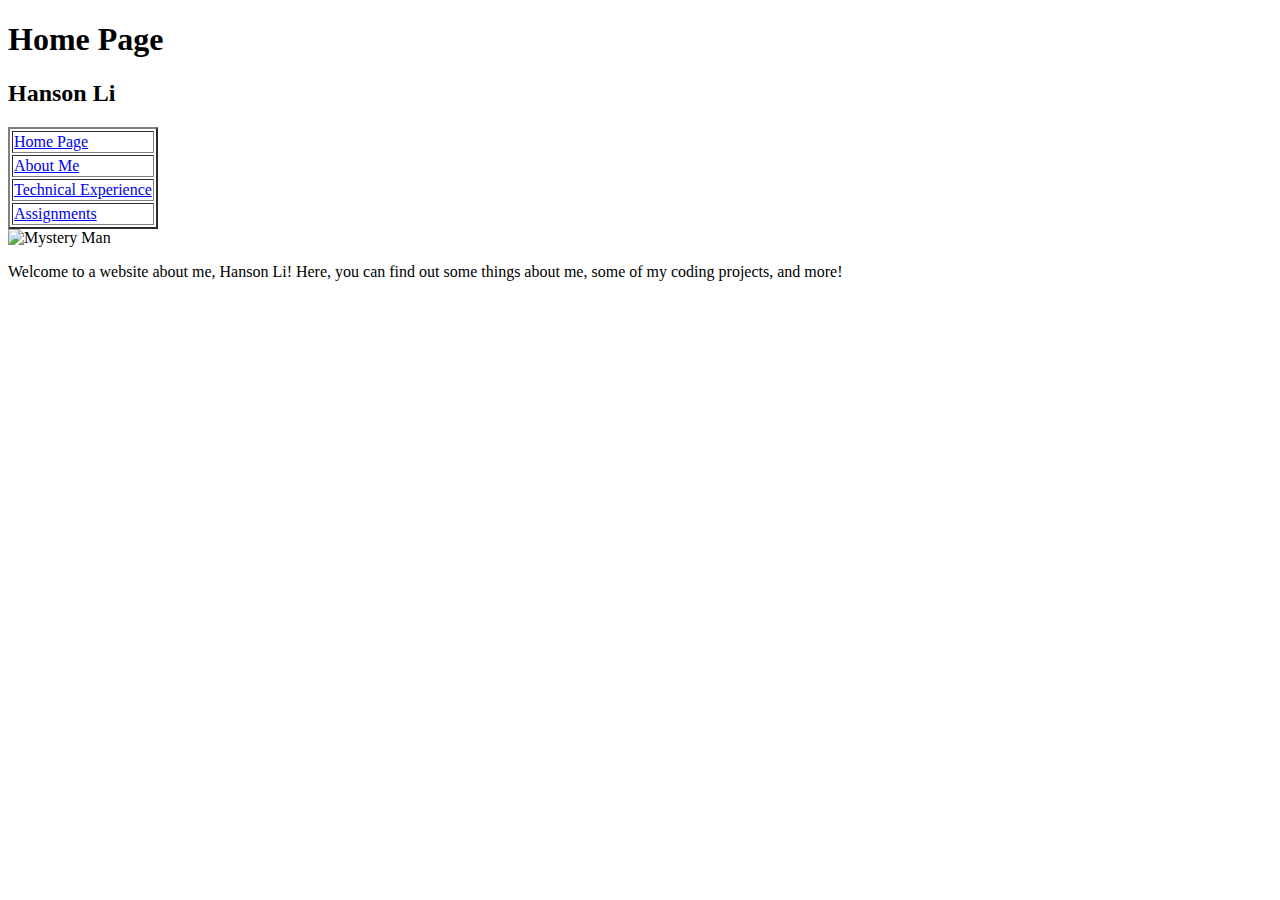
==== index.html @ da761eee "Update index.html" ====
<!DOCTYPE html>
<html>
<head>
	<title>1zuk0's Portfolio</title>
</head>
<body>

	<h1 class="title">Home Page</h1>
	<h2 class="title.2">Hanson Li</h2>

	<table class="table" border="2">
  <tr>
    <td><a href="index.html">Home Page</a></td>
  </tr> 
  <tr>
    <td><a href="About Me.html">About Me</a></td>
  </tr>
  <tr>
    <td><a href="Tech Experience.html">Technical Experience</a></td>
  </tr>
  <tr>
    <td><a href="Assignments.html">Assignments</a></td>
  </tr>
</table>
    
    <img src="IMG/Man Picture For Website.jpg" alt="Mystery Man" height="242.5" width="364">

<p class="text">Welcome to a website about me, Hanson Li! Here, you can find out some things about me, some of my coding projects, and more!</p>

</body>



















</html>
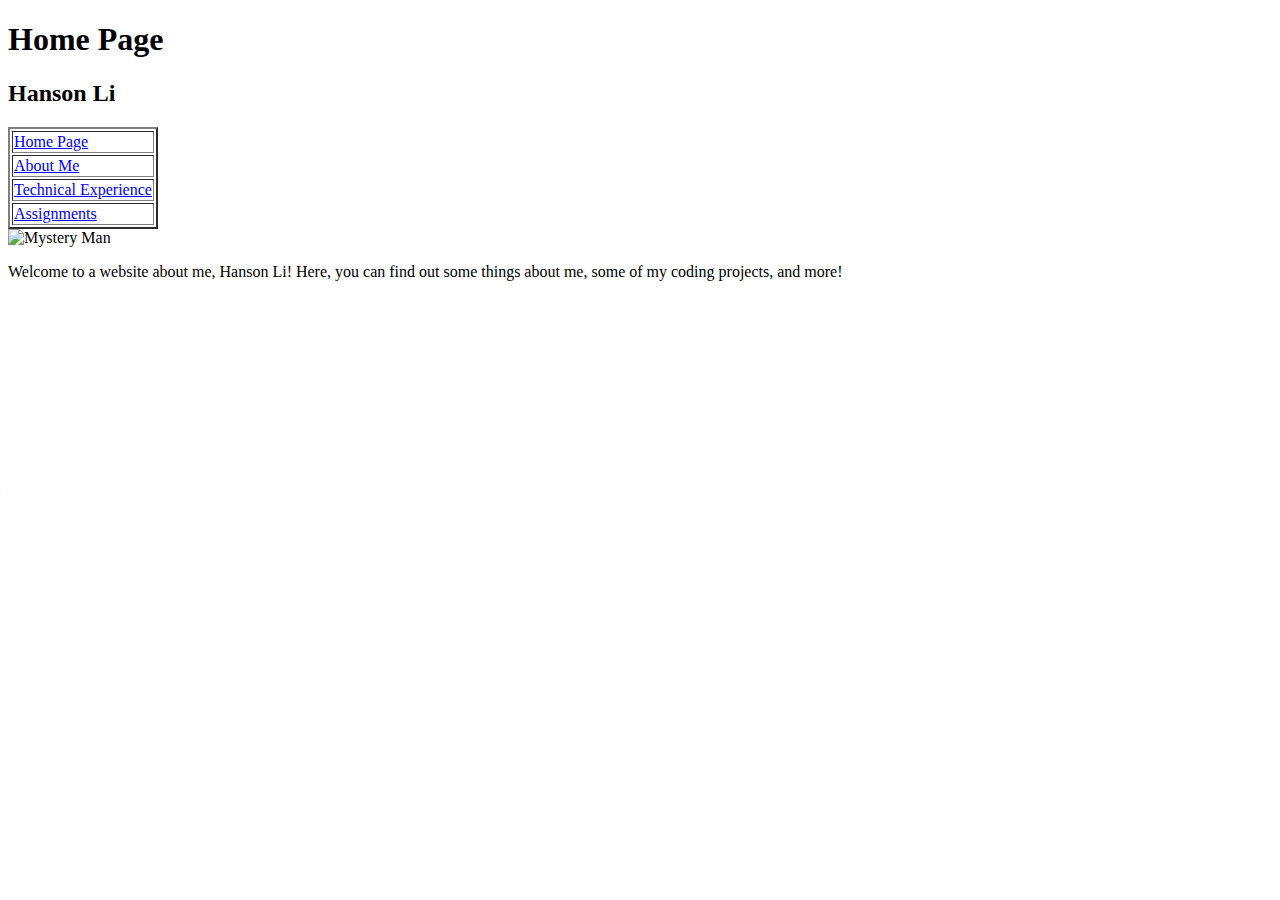
==== commit cec9e983: "Update index.html" ====
--- a/index.html
+++ b/index.html
@@ -13,13 +13,13 @@
     <td><a href="index.html">Home Page</a></td>
   </tr> 
   <tr>
-    <td><a href="About Me.html">About Me</a></td>
+    <td><a href="Website Pages/About Me.html">About Me</a></td>
   </tr>
   <tr>
-    <td><a href="Tech Experience.html">Technical Experience</a></td>
+    <td><a href="Website Pages/Tech Experience.html">Technical Experience</a></td>
   </tr>
   <tr>
-    <td><a href="Assignments.html">Assignments</a></td>
+    <td><a href="Website Pages/Assignments.html">Assignments</a></td>
   </tr>
 </table>
     
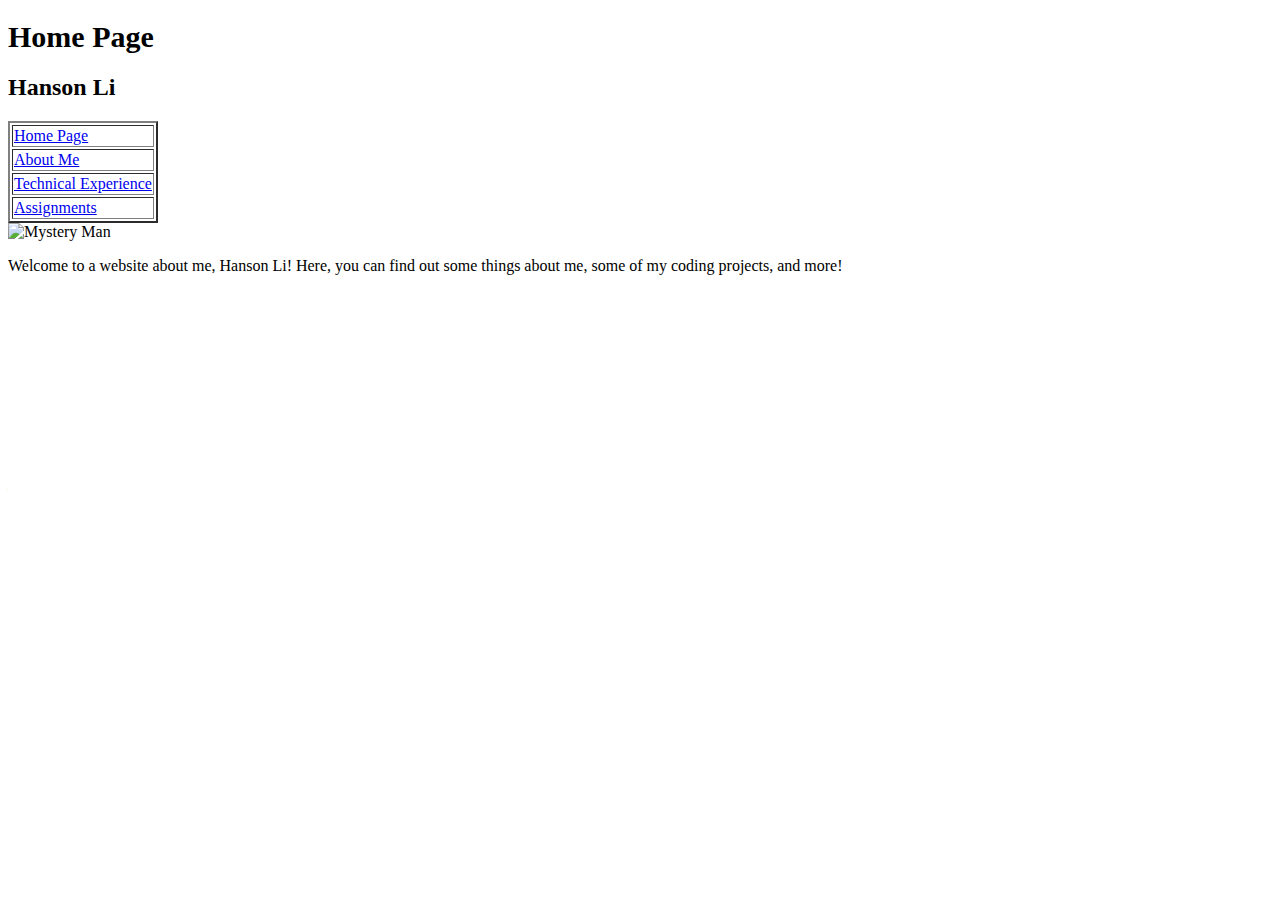
==== commit e82dbf18: "Update index.html" ====
--- a/index.html
+++ b/index.html
@@ -5,7 +5,7 @@
 </head>
 <body>
 
-	<h1 class="title">Home Page</h1>
+	<h1 class="title" style="text-align: center color: black; font-size: 30px">Home Page</h1>
 	<h2 class="title.2">Hanson Li</h2>
 
 	<table class="table" border="2">
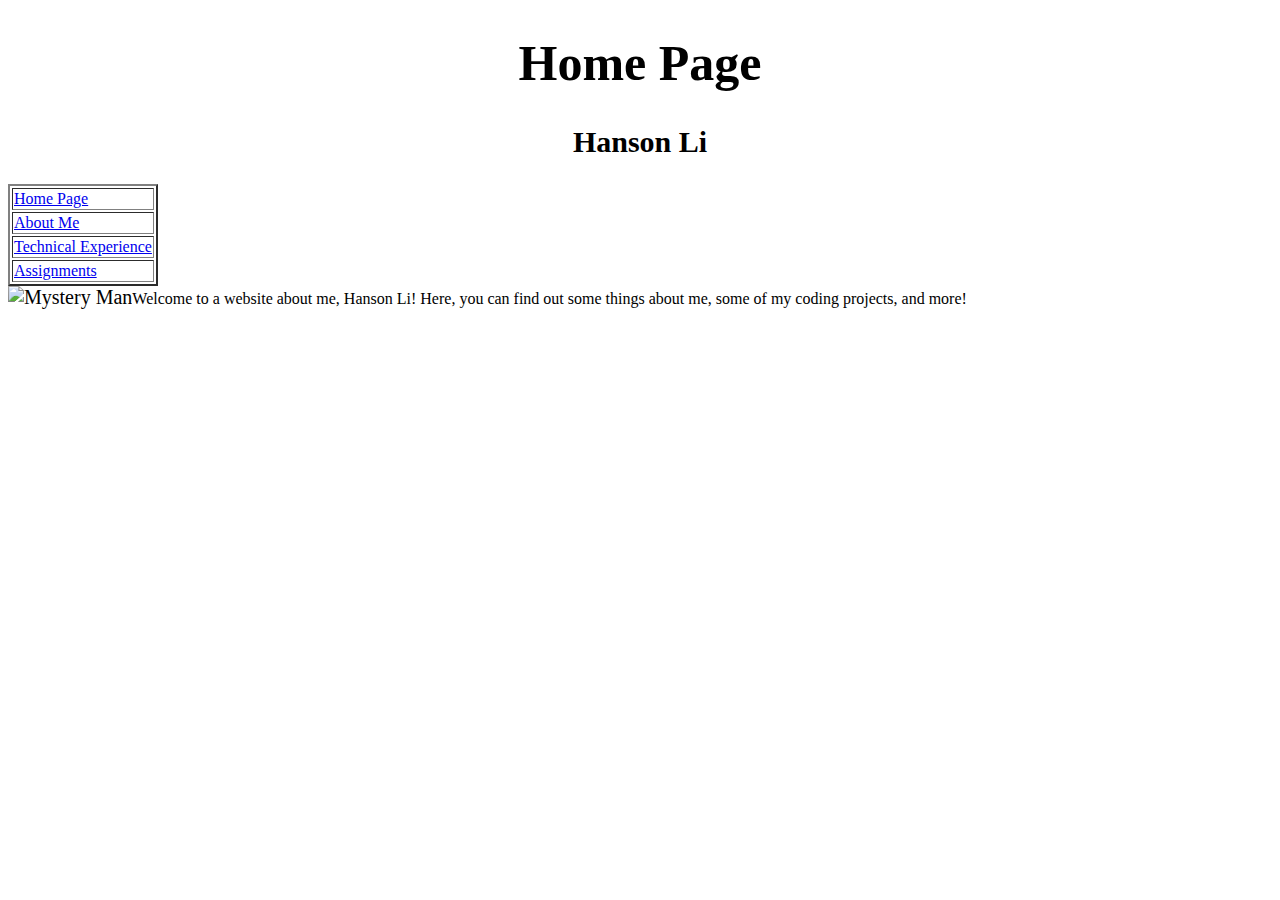
==== commit d06bdc31: "Update index.html" ====
--- a/index.html
+++ b/index.html
@@ -5,8 +5,8 @@
 </head>
 <body>
 
-	<h1 class="title" style="text-align: center color: black; font-size: 30px">Home Page</h1>
-	<h2 class="title.2">Hanson Li</h2>
+	<h1 class="title" style="text-align: center; color: black; font-size: 50px">Home Page</h1>
+	<h2 class="title.2" style="text-align: center; color: black; font-size: 30px">Hanson Li</h2>
 
 	<table class="table" border="2">
   <tr>
@@ -23,9 +23,9 @@
   </tr>
 </table>
     
-    <img src="IMG/Man Picture For Website.jpg" alt="Mystery Man" height="242.5" width="364">
+    <img src="IMG/Man Picture For Website.jpg" alt="Mystery Man" height="242.5" width="364" class="center>
 
-<p class="text">Welcome to a website about me, Hanson Li! Here, you can find out some things about me, some of my coding projects, and more!</p>
+<p class="text" style="text-align: center; color: black; font-size: 20px">Welcome to a website about me, Hanson Li! Here, you can find out some things about me, some of my coding projects, and more!</p>
 
 </body>
 
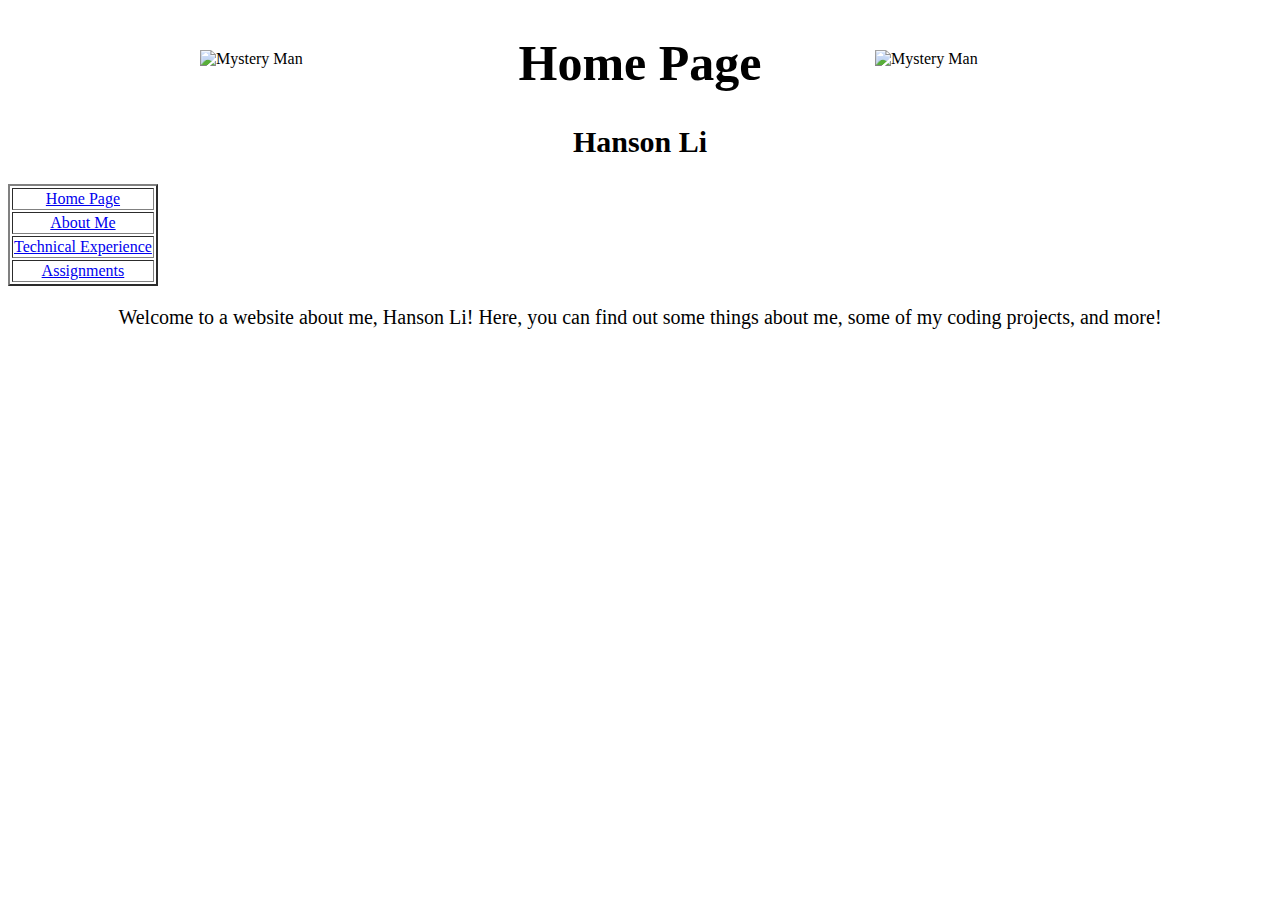
==== commit 73b25259: "Update index.html" ====
--- a/index.html
+++ b/index.html
@@ -8,7 +8,7 @@
 	<h1 class="title" style="text-align: center; color: black; font-size: 50px">Home Page</h1>
 	<h2 class="title.2" style="text-align: center; color: black; font-size: 30px">Hanson Li</h2>
 
-	<table class="table" border="2">
+	<table class="table" border="2" style="text-align: center;">
   <tr>
     <td><a href="index.html">Home Page</a></td>
   </tr> 
@@ -23,7 +23,9 @@
   </tr>
 </table>
     
-    <img src="IMG/Man Picture For Website.jpg" alt="Mystery Man" height="242.5" width="364" class="center>
+     <img src="IMG/Man Picture For Website.jpg" alt="Mystery Man" height="242.5" width="364" style="position:absolute; TOP:50px; LEFT:875px">
+
+    <img src="IMG/Man Picture For Website.jpg" alt="Mystery Man" height="242.5" width="364" style="position:absolute; TOP:50px; LEFT:200px">
 
 <p class="text" style="text-align: center; color: black; font-size: 20px">Welcome to a website about me, Hanson Li! Here, you can find out some things about me, some of my coding projects, and more!</p>
 
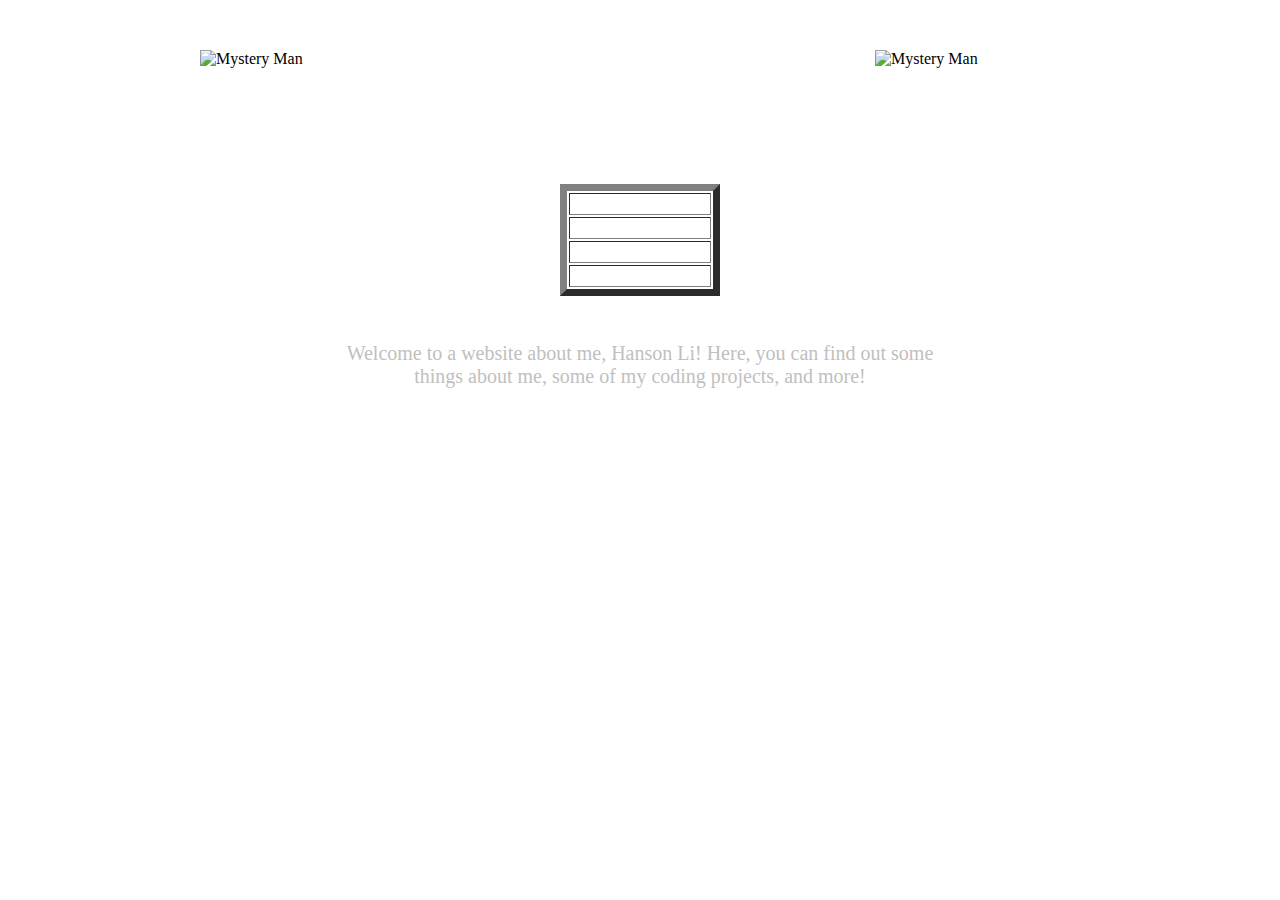
==== commit a7fa0987: "Push#4 Hover Link Edit" ====
--- a/index.html
+++ b/index.html
@@ -1,33 +1,45 @@
 <!DOCTYPE html>
 <html>
 <head>
-	<title>1zuk0's Portfolio</title>
+  <title>1zuk0's Portfolio</title>
+  <link rel="stylesheet" href="CSS/main.css">
 </head>
+
+<style>
+body {
+  background-image: url('IMG/techbackground.jpg');
+}
+</style>
+
 <body>
 
-	<h1 class="title" style="text-align: center; color: black; font-size: 50px">Home Page</h1>
-	<h2 class="title.2" style="text-align: center; color: black; font-size: 30px">Hanson Li</h2>
+  <h1 class="title" style="text-align: center; color: white; font-size: 50px">Home Page</h1>
+  <h2 class="title.2" style="text-align: center; color: white; font-size: 30px">Hanson Li</h2>
 
-	<table class="table" border="2" style="text-align: center;">
+  <table class="table" border="7px" style="text-align: center; color: silver;">
   <tr>
-    <td><a href="index.html">Home Page</a></td>
+    <td><a class ="link" style="text-align: center; color: white; font-family: Russo One;" href="index.html">Home Page</a></td>
   </tr> 
   <tr>
-    <td><a href="Website Pages/About Me.html">About Me</a></td>
+    <td><a class ="link" style="text-align: center; color: white; font-family: Russo One;" href="Website Pages/About Me.html">About Me</a></td>
   </tr>
   <tr>
-    <td><a href="Website Pages/Tech Experience.html">Technical Experience</a></td>
+    <td><a class ="link" style="text-align: center; color: white; font-family: Russo One;" href="Website Pages/Tech Experience.html">Technical Experience</a></td>
   </tr>
   <tr>
-    <td><a href="Website Pages/Assignments.html">Assignments</a></td>
+    <td><a class ="link" style="text-align: center; color: white; font-family: Russo One;" href="Website Pages/Assignments.html">Assignments</a></td>
   </tr>
 </table>
     
-     <img src="IMG/Man Picture For Website.jpg" alt="Mystery Man" height="242.5" width="364" style="position:absolute; TOP:50px; LEFT:875px">
+    <img src="IMG/Man Picture For Website.jpg" alt="Mystery Man" height="242.5" width="364" style="position:absolute; TOP:50px; LEFT:875px">
 
     <img src="IMG/Man Picture For Website.jpg" alt="Mystery Man" height="242.5" width="364" style="position:absolute; TOP:50px; LEFT:200px">
 
-<p class="text" style="text-align: center; color: black; font-size: 20px">Welcome to a website about me, Hanson Li! Here, you can find out some things about me, some of my coding projects, and more!</p>
+</br>
+</br> 
+
+<p class="description" style="text-align: center; color: silver; font-family: Russo One; font-size: 20px">Welcome to a website about me, Hanson Li! Here, you can find out some things about me, some of my coding projects, and more!</p>
+
 
 </body>
 
@@ -44,9 +56,4 @@
 
 
 
-
-
-
-
-
-</html>
+</html>--- a/CSS/main.css
+++ b/CSS/main.css
@@ -0,0 +1,39 @@
+@font_face {
+	font-family: Russo One;
+	src: url(FONTS/Russo One.ttf);
+}
+
+h1 {
+	font-family: Russo One;
+	font-size: 50px;
+	text-align: center;
+}
+
+h2 {
+	font-family: Russo One;
+	font-size: 30px;
+	text-align: center;
+}
+
+.table {
+	margin-left: auto;
+  	margin-right: auto;
+}
+
+.description {
+	margin: auto;
+	margin-top: 10px;
+	width: 50%;
+	height: 50px;
+	float: middle;
+}
+
+div {
+	border: 7px solid;
+	color: silver;
+}
+td a:hover {
+	text-decoration: none;
+	background-color: silver;
+}
+
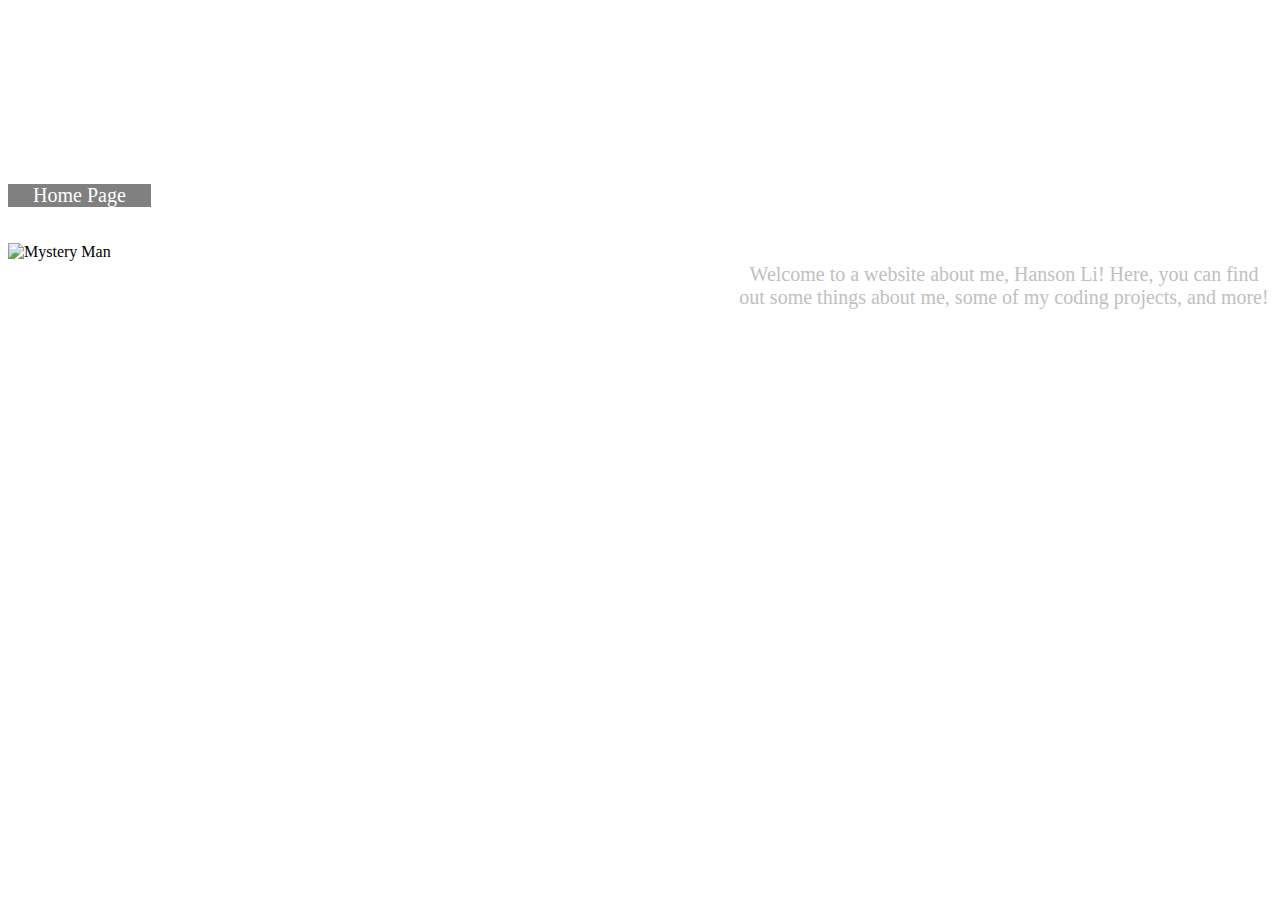
==== commit b29e9f52: "Push#5 Navbar Update" ====
--- a/index.html
+++ b/index.html
@@ -16,30 +16,20 @@
   <h1 class="title" style="text-align: center; color: white; font-size: 50px">Home Page</h1>
   <h2 class="title.2" style="text-align: center; color: white; font-size: 30px">Hanson Li</h2>
 
-  <table class="table" border="7px" style="text-align: center; color: silver;">
-  <tr>
-    <td><a class ="link" style="text-align: center; color: white; font-family: Russo One;" href="index.html">Home Page</a></td>
-  </tr> 
-  <tr>
-    <td><a class ="link" style="text-align: center; color: white; font-family: Russo One;" href="Website Pages/About Me.html">About Me</a></td>
-  </tr>
-  <tr>
-    <td><a class ="link" style="text-align: center; color: white; font-family: Russo One;" href="Website Pages/Tech Experience.html">Technical Experience</a></td>
-  </tr>
-  <tr>
-    <td><a class ="link" style="text-align: center; color: white; font-family: Russo One;" href="Website Pages/Assignments.html">Assignments</a></td>
-  </tr>
-</table>
-    
-    <img src="IMG/Man Picture For Website.jpg" alt="Mystery Man" height="242.5" width="364" style="position:absolute; TOP:50px; LEFT:875px">
 
-    <img src="IMG/Man Picture For Website.jpg" alt="Mystery Man" height="242.5" width="364" style="position:absolute; TOP:50px; LEFT:200px">
+<div class="Nav">
+  <a class="active" style="text-align: center; color: white; font-family: Russo One;" href="index.html">Home Page</a>
+  <a style="text-align: center; color: white; font-family: Russo One;" href="Website Pages/About Me.html">About Me</a>
+  <a style="text-align: center; color: white; font-family: Russo One;" href="Website Pages/Tech Experience.html">Technical Experience</a>
+  <a style="text-align: center; color: white; font-family: Russo One;" href="Website Pages/Assignments.html">Assignments</a>
+</div>
 
-</br>
-</br> 
+<br>
+<br> 
 
-<p class="description" style="text-align: center; color: silver; font-family: Russo One; font-size: 20px">Welcome to a website about me, Hanson Li! Here, you can find out some things about me, some of my coding projects, and more!</p>
 
+<img src="IMG/Man Picture For Website.jpg" alt="Mystery Man" height="485" width="728" align="left">
+<p class="text" style="text-align: center; color: silver; font-family: Russo One; font-size: 20px">Welcome to a website about me, Hanson Li! Here, you can find out some things about me, some of my coding projects, and more!</p>
 
 </body>
 
--- a/CSS/main.css
+++ b/CSS/main.css
@@ -28,12 +28,43 @@
 	float: middle;
 }
 
-div {
-	border: 7px solid;
-	color: silver;
 }
 td a:hover {
 	text-decoration: none;
 	background-color: silver;
 }
 
+.Nav a {
+	float: center;
+	color: silver;
+	text-align: center;
+	padding: 10px 25px;
+	text-decoration: none;
+	font-size: 20px;
+	font-family: Russo One;
+}
+
+.Nav {
+	overflow: hidden;
+}
+
+.Nav a:hover {
+	background-color: black;
+	color: silver;
+}
+
+.Nav a.active {
+	background-color: grey;
+	color: silver;
+}
+
+.center {
+  display: block;
+  margin-left: auto;
+  margin-right: auto;
+  width: 50%;
+}
+
+
+
+
